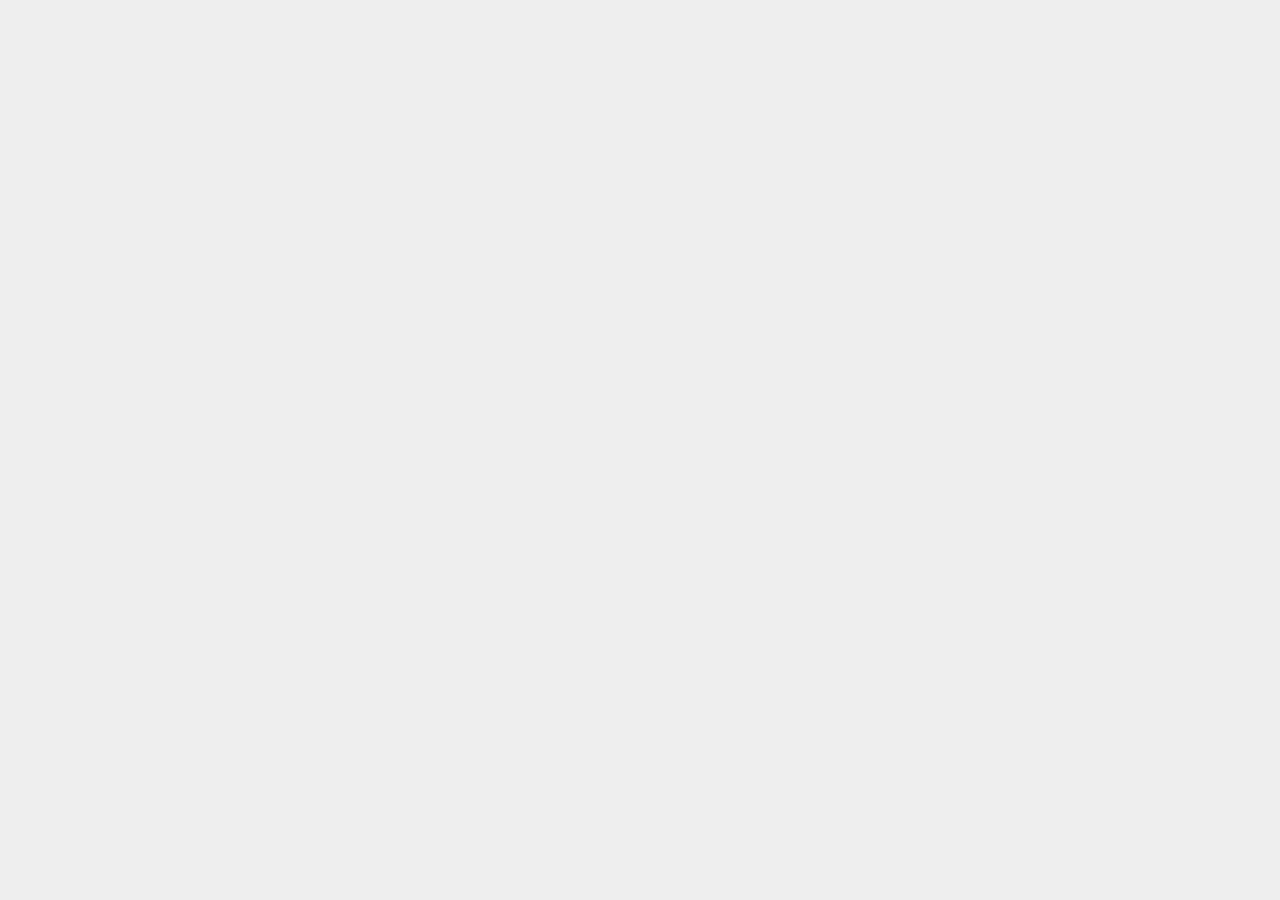
==== index.html @ 0e9f361b "Update index.html" ====
<!DOCTYPE html>
<html lang="id">
<head>
  <meta charset="UTF-8" />
  <meta name="viewport" content="width=device-width, initial-scale=1.0"/>
  <title>Yayasan Yunaniah Human Care</title>
  <link rel="icon" href="https://lh3.googleusercontent.com/d/1oAMkCsDCbhHwpZormI7J-vCYAPxt_r8K=s0" />
  <style>
    html, body {
      margin: 0;
      padding: 0;
      width: 100%;
      height: 100%;
      background-color: #eee;
      overflow: hidden; /* Mencegah scroll ganda */
    }

    .iframe-container {
      width: 100%;
      height: 100dvh; /* Menggunakan dvh agar pas di mobile browser */
      overflow: hidden;
    }

    iframe {
      display: block;
      width: 100%;
      height: 100%;
      border: none;
    }
  </style>
</head>
<body>
  <div class="iframe-container">
    <iframe
      id="myIframe"
      src="https://script.google.com/macros/s/AKfycbxZP_e0nrV_2RxO4t9pVR0om1vzV_a0SejyuZZAJ8pR8wvnDykcQihl4GTRkBA71ka1pA/exec"
      scrolling="yes"
      allowfullscreen="true"
      webkitallowfullscreen="true"
      mozallowfullscreen="true"
      allow="fullscreen; camera; microphone; display-capture; geolocation;">
    </iframe>
  </div>

  <script>
    // Script untuk meneruskan parameter URL dari Vercel ke dalam Iframe GAS
    const urlParams = new URLSearchParams(window.location.search);
    const page = urlParams.get('page');
    
    if (page) {
      const iframe = document.getElementById('myIframe');
      iframe.src = "https://script.google.com/macros/s/AKfycbxZP_e0nrV_2RxO4t9pVR0om1vzV_a0SejyuZZAJ8pR8wvnDykcQihl4GTRkBA71ka1pA/exec?page=" + page;
    }
  </script>
</body>
</html>
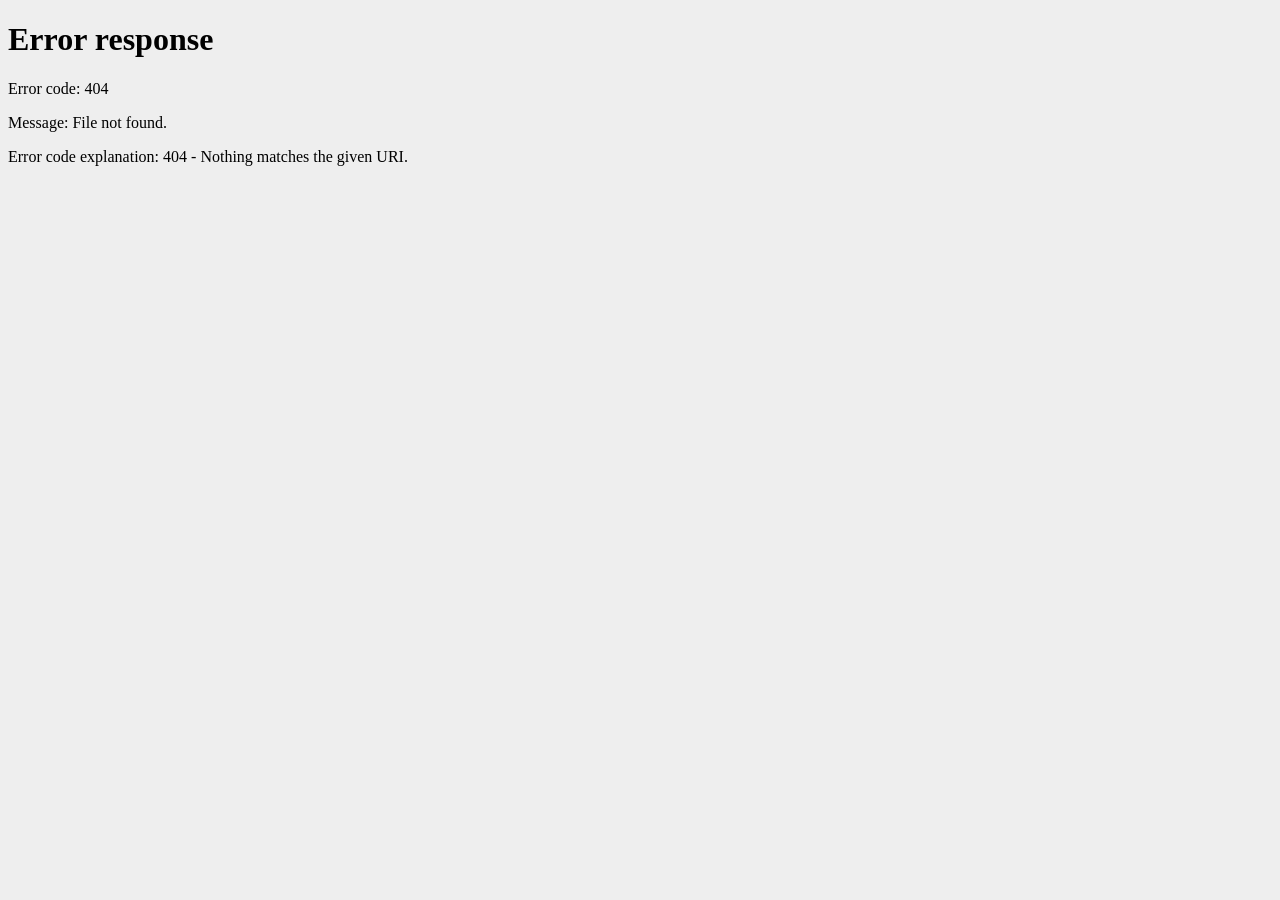
==== commit 1ff824f8: "Update index.html" ====
--- a/index.html
+++ b/index.html
@@ -5,6 +5,7 @@
   <meta name="viewport" content="width=device-width, initial-scale=1.0"/>
   <title>Yayasan Yunaniah Human Care</title>
   <link rel="icon" href="https://lh3.googleusercontent.com/d/1oAMkCsDCbhHwpZormI7J-vCYAPxt_r8K=s0" />
+
   <style>
     html, body {
       margin: 0;
@@ -12,12 +13,12 @@
       width: 100%;
       height: 100%;
       background-color: #eee;
-      overflow: hidden; /* Mencegah scroll ganda */
+      overflow: hidden;
     }
 
     .iframe-container {
       width: 100%;
-      height: 100dvh; /* Menggunakan dvh agar pas di mobile browser */
+      height: 100dvh;
       overflow: hidden;
     }
 
@@ -29,28 +30,34 @@
     }
   </style>
 </head>
+
 <body>
+
   <div class="iframe-container">
+
     <iframe
       id="myIframe"
-      src="https://script.google.com/macros/s/AKfycbxZP_e0nrV_2RxO4t9pVR0om1vzV_a0SejyuZZAJ8pR8wvnDykcQihl4GTRkBA71ka1pA/exec"
+      src="/gas"
       scrolling="yes"
       allowfullscreen="true"
       webkitallowfullscreen="true"
       mozallowfullscreen="true"
       allow="fullscreen; camera; microphone; display-capture; geolocation;">
     </iframe>
+
   </div>
 
   <script>
-    // Script untuk meneruskan parameter URL dari Vercel ke dalam Iframe GAS
+    // Meneruskan parameter URL dari Vercel ke backend GAS
     const urlParams = new URLSearchParams(window.location.search);
     const page = urlParams.get('page');
-    
+
     if (page) {
       const iframe = document.getElementById('myIframe');
-      iframe.src = "https://script.google.com/macros/s/AKfycbxZP_e0nrV_2RxO4t9pVR0om1vzV_a0SejyuZZAJ8pR8wvnDykcQihl4GTRkBA71ka1pA/exec?page=" + page;
+
+      iframe.src = '/gas?page=' + encodeURIComponent(page);
     }
   </script>
+
 </body>
 </html>
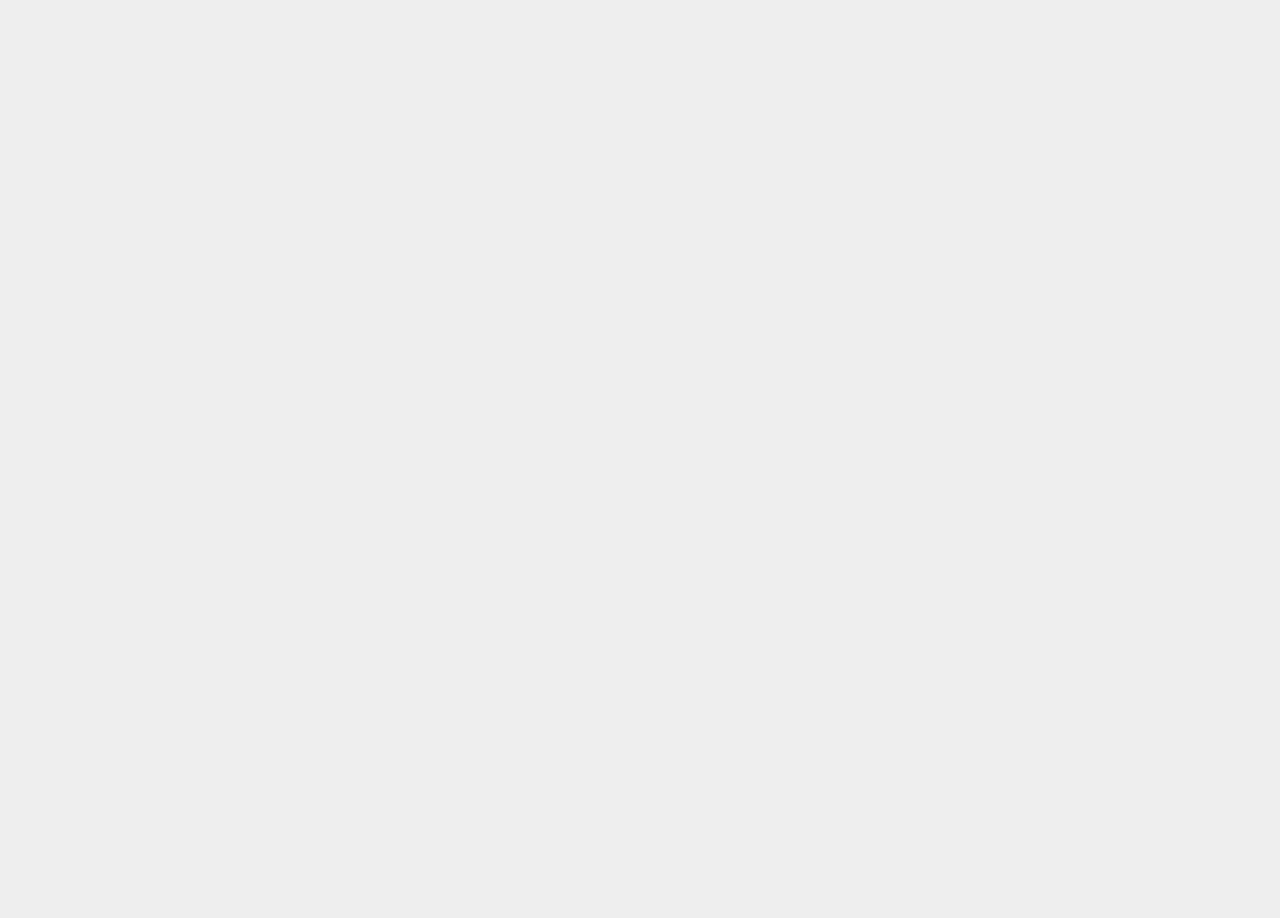
==== commit 9f9728a8: "Update index.html" ====
--- a/index.html
+++ b/index.html
@@ -5,7 +5,6 @@
   <meta name="viewport" content="width=device-width, initial-scale=1.0"/>
   <title>Yayasan Yunaniah Human Care</title>
   <link rel="icon" href="https://lh3.googleusercontent.com/d/1oAMkCsDCbhHwpZormI7J-vCYAPxt_r8K=s0" />
-
   <style>
     html, body {
       margin: 0;
@@ -13,12 +12,12 @@
       width: 100%;
       height: 100%;
       background-color: #eee;
-      overflow: hidden;
+      overflow: hidden; /* Mencegah scroll ganda */
     }
 
     .iframe-container {
       width: 100%;
-      height: 100dvh;
+      height: 100dvh; /* Menggunakan dvh agar pas di mobile browser */
       overflow: hidden;
     }
 
@@ -30,23 +29,19 @@
     }
   </style>
 </head>
-
 <body>
-
   <div class="iframe-container">
-
     <iframe
       id="myIframe"
-      src="/gas"
+      src="https://script.google.com/macros/s/AKfycbyySxJ_6PTXaAl5AtHE5sCLMrmsgS7zC3VbX-szKxFPecGiDKrz5DD1x0IOzqxRKHCHMQ/exec"
       scrolling="yes"
       allowfullscreen="true"
       webkitallowfullscreen="true"
       mozallowfullscreen="true"
       allow="fullscreen; camera; microphone; display-capture; geolocation;">
     </iframe>
-
   </div>
-
+\
   <script>
     // Meneruskan parameter URL dari Vercel ke backend GAS
     const urlParams = new URLSearchParams(window.location.search);
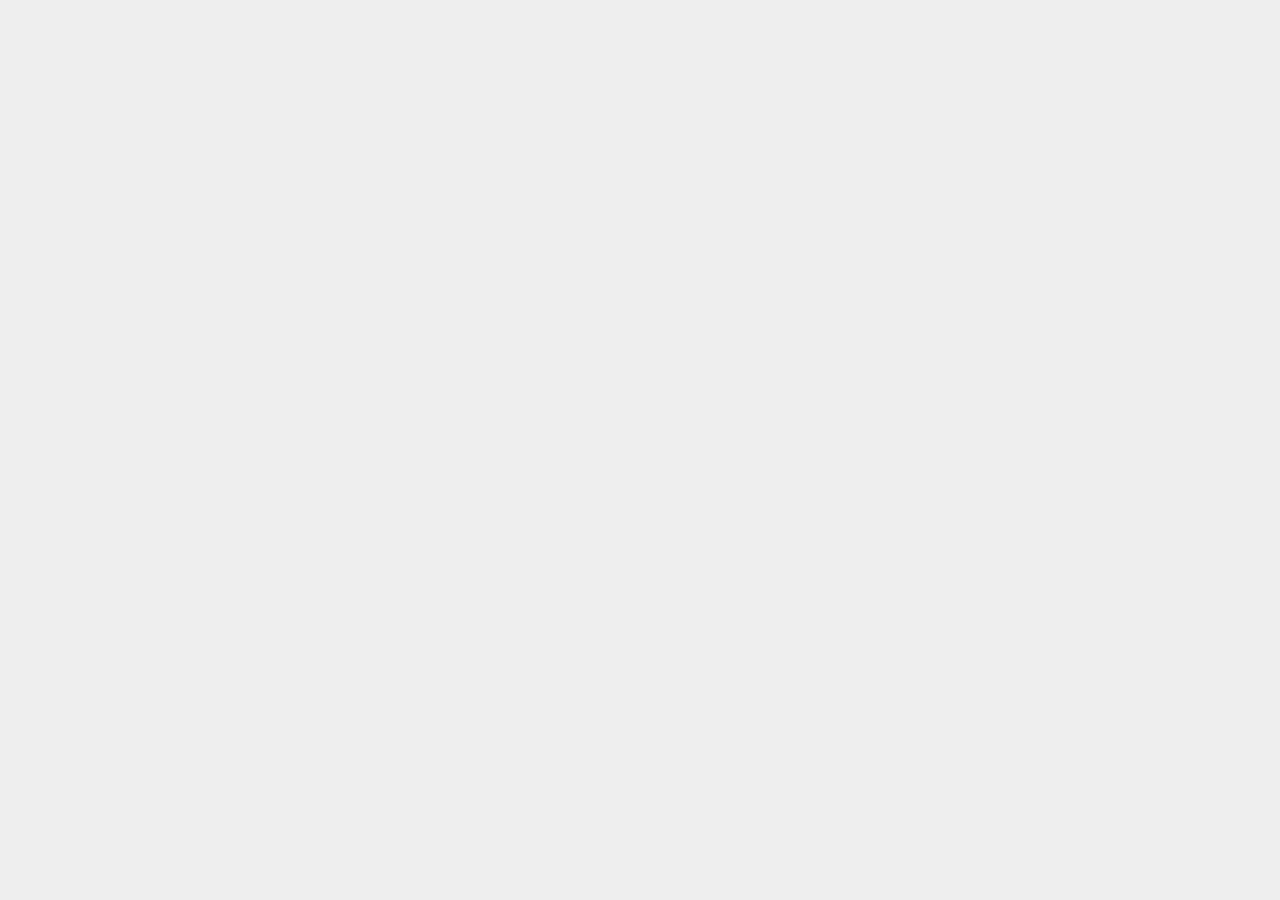
==== commit 26c5b6cd: "Remove unnecessary backslash in index.html" ====
--- a/index.html
+++ b/index.html
@@ -41,7 +41,7 @@
       allow="fullscreen; camera; microphone; display-capture; geolocation;">
     </iframe>
   </div>
-\
+
   <script>
     // Meneruskan parameter URL dari Vercel ke backend GAS
     const urlParams = new URLSearchParams(window.location.search);
